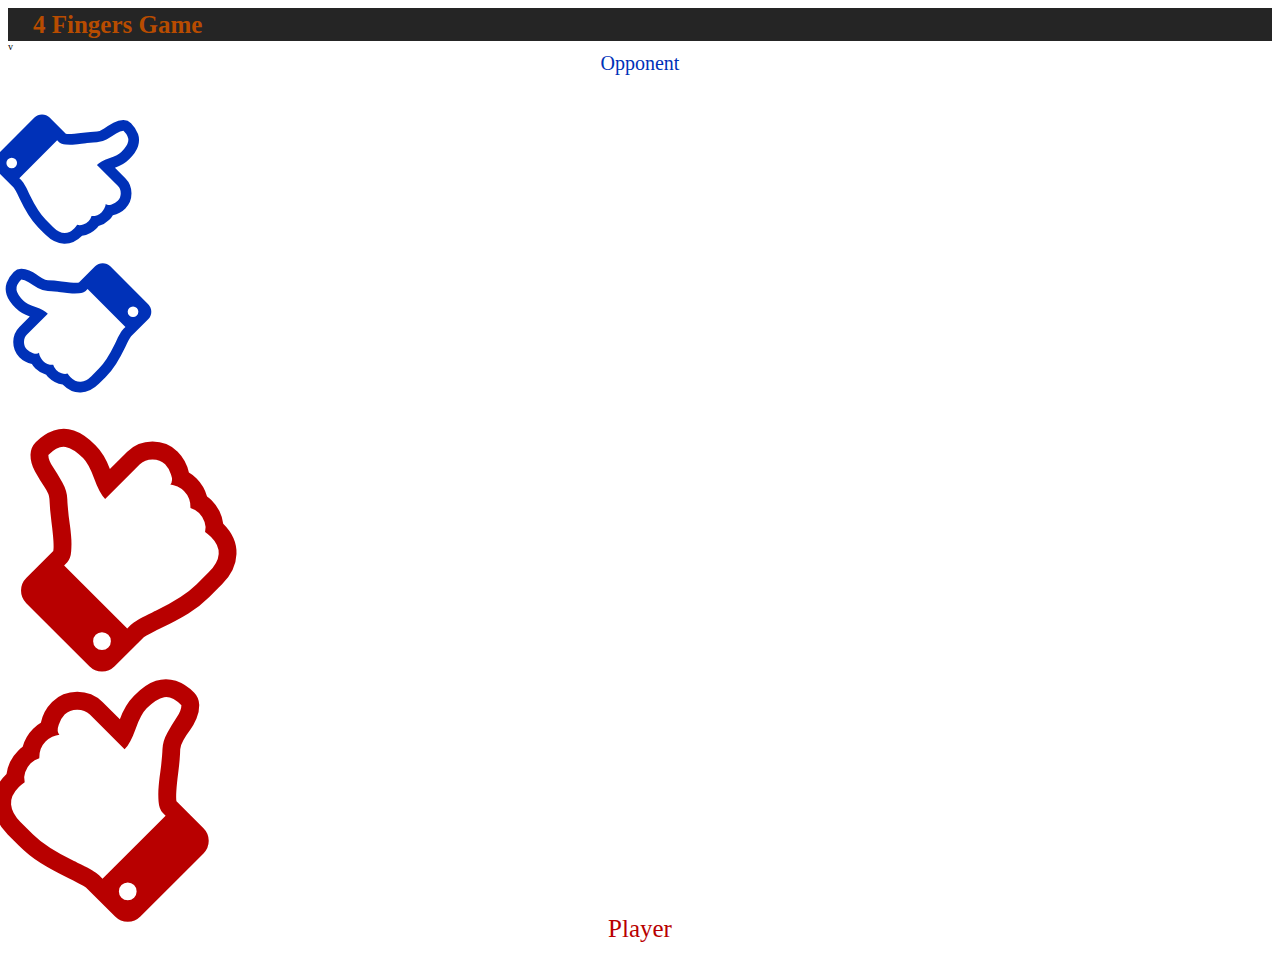
==== HTML/2fingers.html @ fb14b273 "ビジュアルベース完成" ====
<!DOCTYPE html>
<html lang="ja">

    <head>
        <meta charset="utf-8">
        <meta name="viewport" content="width=device-width, initial-scale=1, shrink-to-fit=no">
        <meta name="theme-color" content="#000000">
        <link href="https://cdn.jsdelivr.net/npm/bootstrap@5.0.2/dist/css/bootstrap.min.css" rel="stylesheet"
        integrity="sha384-EVSTQN3/azprG1Anm3QDgpJLIm9Nao0Yz1ztcQTwFspd3yD65VohhpuuCOmLASjC" crossorigin="anonymous">
        <link href='https://fonts.googleapis.com/css?family=Lato:300,400,700' rel='stylesheet' type='text/css'>
        <link rel="stylesheet" href="https://maxcdn.bootstrapcdn.com/font-awesome/4.4.0/css/font-awesome.min.css">
    </head>

    <body>
        <div class="container-fluid">
            <div class="row">
                <div class="gameTitle_2fingers">　4 Fingers Game</div>
            </div>
            <div class="row mt-2">v
                <div class="col-12">
                    <div class="opponentName">Opponent</div>
                </div>
            </div>
            <div class="row mt-0 opponentArea">
                <div class="col-2 offset-4">
                    <i class="fa fa-thumbs-o-up fa-5x d-flex align-items-center justify-content-center opponentFingerSize opponentFinger_right"></i>
                </div>
                <div class="col-2">
                    <i class="fa fa-thumbs-o-down fa-5x fa-rotate-180 d-flex align-items-center justify-content-center opponentFingerSize opponentFinger_left"></i>
                </div>
                <div class="col-4"></div>
            </div>
            <div class="row mt-2">
                <div class="col-12"></div>
            </div>
            <div class="row mt-3 playerArea">
                <div class="col-3 offset-3">
                    <i class="fa fa-thumbs-o-up fa-5x d-flex align-items-center justify-content-center playerFingerSize playerFinger_left"></i>
                </div>
                <div class="col-3">
                    <i class="fa fa-thumbs-o-down fa-5x fa-rotate-180 d-flex align-items-center justify-content-center playerFingerSize playerFinger_right"></i>
                </div>
                <div class="col-3"></div>
            </div>
            <div class="row mt-1">
                <div class="col-12">
                    <div class="playerName">Player</div>
                </div>
            </div>
        </div>


        <link rel="stylesheet" href="../CSS/style.css" />
        <!-- <link rel="stylesheet" href="../CSS/backGround.css" /> -->
        <script src="../JS/script.js"></script>
    </body>

</html>
---- CSS/style.css ----
*,
*:before,
*:after {
    -webkit-box-sizing: inherit;
    box-sizing: inherit;
}

html {
    -webkit-box-sizing: border-box;
    box-sizing: border-box;
    font-size: 62.5%;
}

.btn,
a.btn,
button.btn {
    font-size: 1.6rem;
    font-weight: 700;
    line-height: 1.5;
    position: relative;
    display: inline-block;
    padding: 1rem 4rem;
    cursor: pointer;
    -webkit-user-select: none;
    -moz-user-select: none;
    -ms-user-select: none;
    user-select: none;
    -webkit-transition: all 0.3s;
    transition: all 0.3s;
    text-align: center;
    vertical-align: middle;
    text-decoration: none;
    letter-spacing: 0.1em;
    color: #212529;
    border-radius: 0.5rem;
}

.gameTitle {
    font-size : 150px;
    font-weight : bold;
    font-family : "Arial Black";
    text-align : center;
    padding-top: 40px;
    z-index: 2;
}

.gameTitle_2fingers {
    color: #b84c00;
    background-color: rgb(37, 37, 37);
    font-size : 25px;
    font-weight : bold;
    font-family : "Arial Black";
    text-align : start;
}

.startInfo {
    font-size : 20px;
    font-family : "Arial Black";
    text-align : center;
    padding-top: 100px;
    z-index: 2;
}

.selectBtn {
    padding-top: 5px;
    z-index: 2;
}

a.btn--orange {
    font-size : 45px;
    font-family : "Arial Black";
    color: #fff;
    background-color: #eb6100;
    border-bottom: 5px solid #b84c00;
    z-index: 2;
}
a.btn--orange:hover {
    margin-top: 3px;
    color: #fff;
    background: #f56500;
    border-bottom: 2px solid #b84c00;
}
a.btn--shadow {
    -webkit-box-shadow: 0 3px 5px rgba(0, 0, 0, .3);
    box-shadow: 0 3px 5px rgba(0, 0, 0, .3);
}

.opponentArea {
    padding-top: 20px;
}

.opponentName {
    color: rgb(0, 49, 184);
    font-size : 20px;
    font-family : "Arial Black";
    text-align : center;
}

.playerArea {
    padding-top: 20px;
}

.playerName {
    color: rgb(184, 0, 0);
    font-size : 25px;
    font-family : "Arial Black";
    text-align : center;
}

.fingerSize {
    font-size: 50px;
}

.opponentFingerSize {
    font-size: 150px;
    color: rgb(0, 49, 184);
}

.playerFingerSize {
    font-size: 250px;
    color: rgb(184, 0, 0);
}

.opponentFinger_right {
    transform:rotate(45deg);
}

.opponentFinger_left {
    transform:rotate(135deg);
}

.playerFinger_right {
    transform:rotate(-135deg);
}

.playerFinger_left {
    transform:rotate(-45deg);
}

.player4Finger_right {
    transform:rotate(45deg);
}

.opponent4Finger_left {
    transform:rotate(-45deg);
}
---- CSS/backGround.css ----
body {
    background:#ec6a38;
    -webkit-animation:colour 20s linear infinite;
    -moz-animation:colour 20s linear infinite;
}
@-webkit-keyframes colour{
    0%{
        background:#ec6a38
    }
    10%{
        background:#ecbc38
    }
    20%{
        background:#38ec38
    }
    30%{
        background:#3862ec
    }
    40%{
        background:#9b38ec
    }
    50%{
        background:#ec385f
    }
    60%{
        background:#9b38ec
    }
    70%{
        background:#3862ec
    }
    80%{
        background:#38ec38
    }
    90%{
        background:#ecbc38
    }
    100%{
        background:#ec6a38
    }
}
@-moz-keyframes colour{
    0%{
        background:#ec6a38
    }
    10%{
        background:#ecbc38
    }
    20%{
        background:#38ec38
    }
    30%{
        background:#3862ec
    }
    40%{
        background:#9b38ec
    }
    50%{
        background:#ec385f
    }
    60%{
        background:#9b38ec
    }
    70%{
        background:#3862ec
    }
    80%{
        background:#38ec38
    }
    90%{
        background:#ecbc38
    }
    100%{
        background:#ec6a38
    }
}

.area{
    /* background: #4e54c8;   */
    background: -webkit-linear-gradient(to left, #8f94fb, #4e54c8);
    width: 100%;
    height:100vh;
    z-index: 1;
}
.circles{
    position: absolute;
    top: 0;
    left: 0;
    width: 100%;
    height: 100%;
    overflow: hidden;
    z-index: 1;
}
.circles li{
    position: absolute;
    display: block;
    list-style: none;
    width: 20px;
    height: 20px;
    background: rgba(255, 255, 255, 0.2);
    animation: animate 25s linear infinite;
    bottom: -150px;
}
.circles li i{
    position: absolute;
    display: block;
    list-style: none;
    width: 20px;
    height: 20px;
    background: rgba(255, 255, 255, 0.2);
    animation: animate 25s linear infinite;
    bottom: -150px;
}
.circles li:nth-child(1){
    left: 25%;
    width: 80px;
    height: 80px;
    animation-delay: 0s;
}
.circles li:nth-child(2){
    left: 10%;
    width: 20px;
    height: 20px;
    animation-delay: 2s;
    animation-duration: 12s;
}
.circles li:nth-child(3){
    left: 70%;
    width: 20px;
    height: 20px;
    animation-delay: 4s;
}
.circles li:nth-child(4){
    left: 40%;
    width: 60px;
    height: 60px;
    animation-delay: 0s;
    animation-duration: 18s;
}
.circles li:nth-child(5){
    left: 65%;
    width: 20px;
    height: 20px;
    animation-delay: 0s;
}
.circles li:nth-child(6){
    left: 75%;
    width: 110px;
    height: 110px;
    animation-delay: 3s;
}
.circles li:nth-child(7){
    left: 35%;
    width: 150px;
    height: 150px;
    animation-delay: 7s;
}
.circles li:nth-child(8){
    left: 50%;
    width: 25px;
    height: 25px;
    animation-delay: 15s;
    animation-duration: 45s;
}
.circles li:nth-child(9){
    left: 20%;
    width: 15px;
    height: 15px;
    animation-delay: 2s;
    animation-duration: 35s;
}
.circles li:nth-child(10){
    left: 85%;
    width: 150px;
    height: 150px;
    animation-delay: 0s;
    animation-duration: 11s;
}

@keyframes animate {

    0%{
        transform: translateY(0) rotate(0deg);
        opacity: 1;
        border-radius: 0;
    }

    100%{
        transform: translateY(-1000px) rotate(720deg);
        opacity: 0;
        border-radius: 50%;
    }

}
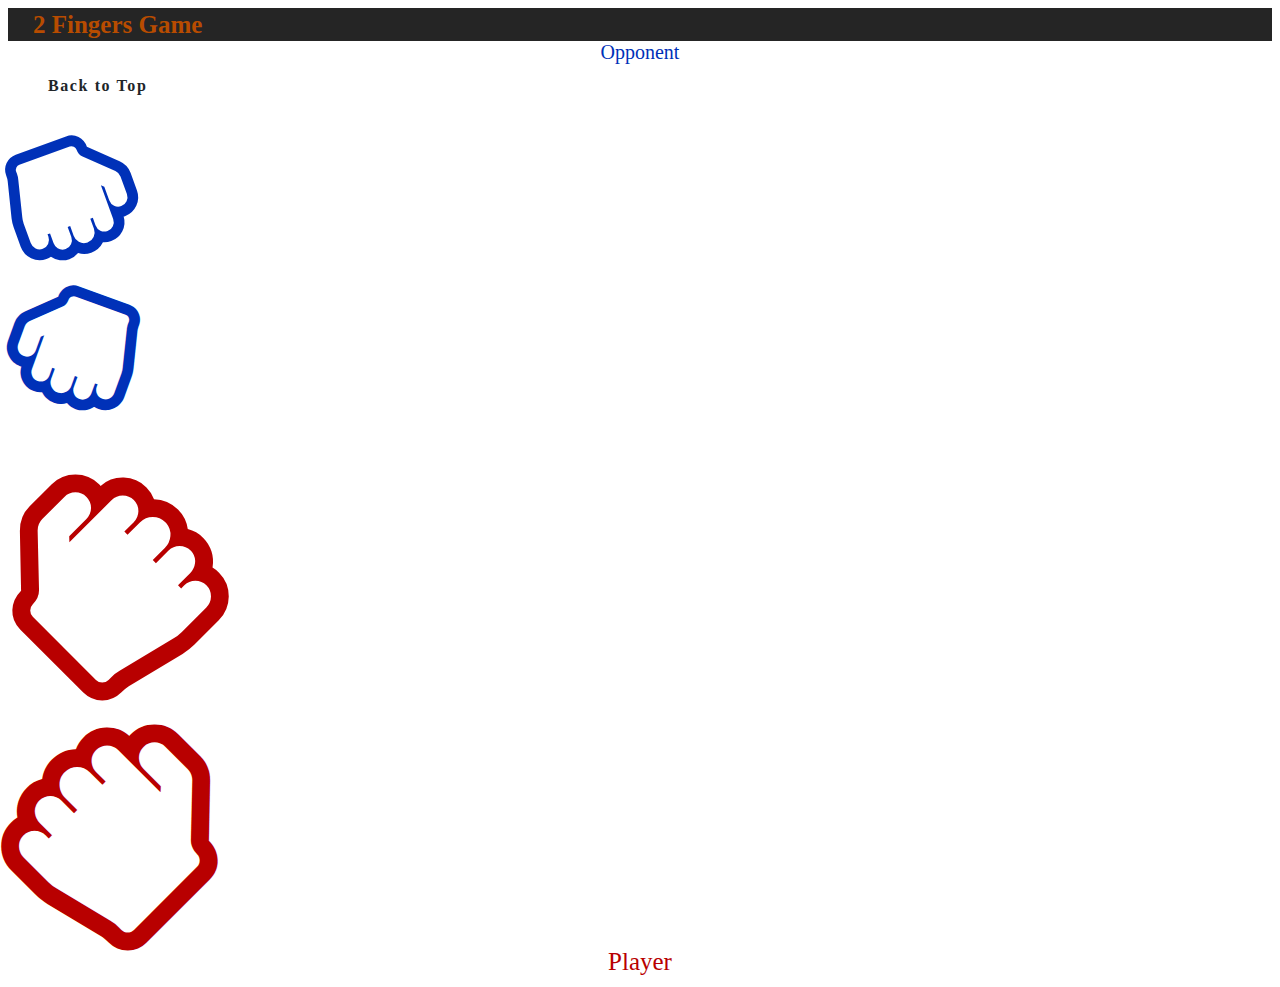
==== commit 14469fdd: "ビジュアルベースリメイク" ====
--- a/HTML/2fingers.html
+++ b/HTML/2fingers.html
@@ -1,58 +1,63 @@
 <!DOCTYPE html>
-<html lang="ja">
+<html lang='ja'>
 
     <head>
-        <meta charset="utf-8">
-        <meta name="viewport" content="width=device-width, initial-scale=1, shrink-to-fit=no">
-        <meta name="theme-color" content="#000000">
-        <link href="https://cdn.jsdelivr.net/npm/bootstrap@5.0.2/dist/css/bootstrap.min.css" rel="stylesheet"
-        integrity="sha384-EVSTQN3/azprG1Anm3QDgpJLIm9Nao0Yz1ztcQTwFspd3yD65VohhpuuCOmLASjC" crossorigin="anonymous">
+        <meta charset='utf-8'>
+        <meta name='viewport' content='width=device-width, initial-scale=1, shrink-to-fit=no'>
+        <meta name='theme-color' content='#000000'>
+        <link href='https://cdn.jsdelivr.net/npm/bootstrap@5.0.2/dist/css/bootstrap.min.css' rel='stylesheet'
+        integrity='sha384-EVSTQN3/azprG1Anm3QDgpJLIm9Nao0Yz1ztcQTwFspd3yD65VohhpuuCOmLASjC' crossorigin='anonymous'>
         <link href='https://fonts.googleapis.com/css?family=Lato:300,400,700' rel='stylesheet' type='text/css'>
-        <link rel="stylesheet" href="https://maxcdn.bootstrapcdn.com/font-awesome/4.4.0/css/font-awesome.min.css">
+        <link rel='stylesheet' href='https://maxcdn.bootstrapcdn.com/font-awesome/4.4.0/css/font-awesome.min.css'>
+        <title>2Fingers</title>
     </head>
 
     <body>
-        <div class="container-fluid">
-            <div class="row">
-                <div class="gameTitle_2fingers">　4 Fingers Game</div>
+        <div class='container-fluid'>
+            <div class='row'>
+                <div class='gameTitleFingers_Common'>　2 Fingers Game</div>
             </div>
-            <div class="row mt-2">v
-                <div class="col-12">
-                    <div class="opponentName">Opponent</div>
+            <div class='row mt-2'>
+                <div class='col-2 offset-3'>
+                    <div class='opponentName_Common'>Opponent</div>
+                </div>
+                <div class='col-2 offset-5'>
+                    <a type="button" href="../index.html" class="btn btn-success">Back to Top</a>
                 </div>
             </div>
-            <div class="row mt-0 opponentArea">
-                <div class="col-2 offset-4">
-                    <i class="fa fa-thumbs-o-up fa-5x d-flex align-items-center justify-content-center opponentFingerSize opponentFinger_right"></i>
+            <div class='row mt-0 opponentArea_Common'>
+                <div class='col-2 offset-2'>
+                    <i class='fa fa-hand-grab-o d-flex align-items-center justify-content-center opponentFingerSize_Common opponentFist_right'></i>
                 </div>
-                <div class="col-2">
-                    <i class="fa fa-thumbs-o-down fa-5x fa-rotate-180 d-flex align-items-center justify-content-center opponentFingerSize opponentFinger_left"></i>
+                <div class='col-2'>
+                    <i class='fa fa-hand-grab-o fa-flip-horizontal d-flex align-items-center justify-content-center opponentFingerSize_Common opponentFist_left'></i>
                 </div>
-                <div class="col-4"></div>
+                <div class='col-6'></div>
             </div>
-            <div class="row mt-2">
-                <div class="col-12"></div>
+            <div class='row mt-2'>
+                <div class='col-12'></div>
             </div>
-            <div class="row mt-3 playerArea">
-                <div class="col-3 offset-3">
-                    <i class="fa fa-thumbs-o-up fa-5x d-flex align-items-center justify-content-center playerFingerSize playerFinger_left"></i>
+            <div class='row mt-3 playerArea_Common'>
+                <div class='col-3 offset-1'>
+                    <i class='fa fa-hand-grab-o fa-flip-horizontal d-flex align-items-center justify-content-center playerFingerSize_Common playerFist_left'></i>
                 </div>
-                <div class="col-3">
-                    <i class="fa fa-thumbs-o-down fa-5x fa-rotate-180 d-flex align-items-center justify-content-center playerFingerSize playerFinger_right"></i>
+                <div class='col-3'>
+                    <i class='fa fa-hand-grab-o d-flex align-items-center justify-content-center playerFingerSize_Common playerFist_right'></i>
                 </div>
-                <div class="col-3"></div>
+                <div class='col-5'></div>
             </div>
-            <div class="row mt-1">
-                <div class="col-12">
-                    <div class="playerName">Player</div>
+            <div class='row mt-1'>
+                <div class='col-2 offset-3'>
+                    <div class='playerName_Common'>Player</div>
                 </div>
+                <div class='col-7'></div>
             </div>
         </div>
 
 
-        <link rel="stylesheet" href="../CSS/style.css" />
-        <!-- <link rel="stylesheet" href="../CSS/backGround.css" /> -->
-        <script src="../JS/script.js"></script>
+        <link rel='stylesheet' href='../CSS/style.css' />
+        <link rel='stylesheet' href='../CSS/gamePage.css' />
+        <script src='../JS/script.js'></script>
     </body>
 
 </html>--- a/CSS/style.css
+++ b/CSS/style.css
@@ -35,6 +35,10 @@
     border-radius: 0.5rem;
 }
 
+/* ########################################################################################################################################### */
+/* トップページ */
+/* ########################################################################################################################################### */
+
 .gameTitle {
     font-size : 150px;
     font-weight : bold;
@@ -44,13 +48,9 @@
     z-index: 2;
 }
 
-.gameTitle_2fingers {
-    color: #b84c00;
-    background-color: rgb(37, 37, 37);
-    font-size : 25px;
-    font-weight : bold;
-    font-family : "Arial Black";
-    text-align : start;
+.selectBtn {
+    padding-top: 5px;
+    z-index: 2;
 }
 
 .startInfo {
@@ -58,11 +58,6 @@
     font-family : "Arial Black";
     text-align : center;
     padding-top: 100px;
-    z-index: 2;
-}
-
-.selectBtn {
-    padding-top: 5px;
     z-index: 2;
 }
 
@@ -85,63 +80,102 @@
     box-shadow: 0 3px 5px rgba(0, 0, 0, .3);
 }
 
-.opponentArea {
+.fingerSizeInTop {
+    font-size: 50px;
+}
+
+/* ########################################################################################################################################### */
+/* ゲームページ */
+/* ########################################################################################################################################### */
+
+/* ====================================================== */
+/* 共通 */
+/* ====================================================== */
+
+.opponentArea_Common {
     padding-top: 20px;
 }
 
-.opponentName {
+.opponentName_Common {
     color: rgb(0, 49, 184);
     font-size : 20px;
     font-family : "Arial Black";
     text-align : center;
 }
 
-.playerArea {
+.playerArea_Common {
     padding-top: 20px;
 }
 
-.playerName {
+.playerName_Common {
     color: rgb(184, 0, 0);
     font-size : 25px;
     font-family : "Arial Black";
     text-align : center;
 }
 
-.fingerSize {
-    font-size: 50px;
-}
-
-.opponentFingerSize {
+.opponentFingerSize_Common {
     font-size: 150px;
     color: rgb(0, 49, 184);
 }
-
-.playerFingerSize {
+.playerFingerSize_Common {
     font-size: 250px;
     color: rgb(184, 0, 0);
 }
 
-.opponentFinger_right {
-    transform:rotate(45deg);
+.gameTitleFingers_Common {
+    color: #b84c00;
+    background-color: rgb(37, 37, 37);
+    font-size : 25px;
+    font-weight : bold;
+    font-family : "Arial Black";
+    text-align : start;
 }
 
-.opponentFinger_left {
-    transform:rotate(135deg);
+/* Fist設定 */
+.opponentFist_right {
+    transform: rotate(160deg);
+}
+.opponentFist_left {
+    transform: rotate(200deg) scale(-1, 1);
+}
+.playerFist_right {
+    transform: rotate(315deg) scale(-1, 1);
+}
+.playerFist_left {
+    transform: rotate(45deg);
 }
 
+/* ====================================================== */
+/* 2Finger設定 */
+/* ====================================================== */
+
+.opponentFinger_right {
+    transform:rotate(70deg);
+}
+.opponentFinger_left {
+    transform:rotate(110deg);
+}
 .playerFinger_right {
     transform:rotate(-135deg);
 }
-
 .playerFinger_left {
     transform:rotate(-45deg);
 }
 
+/* ====================================================== */
+/* 4Finger設定 */
+/* ====================================================== */
+
+.opponent4Finger_right {
+    transform:rotate(70deg);
+}
+.opponent4Finger_left {
+    transform:rotate(-70deg);
+}
 .player4Finger_right {
     transform:rotate(45deg);
 }
-
-.opponent4Finger_left {
+.player4Finger_left {
     transform:rotate(-45deg);
 }
-
--- a/CSS/gamePage.css
+++ b/CSS/gamePage.css
@@ -0,0 +1,3 @@
+body {
+    background:#ffffff;
+}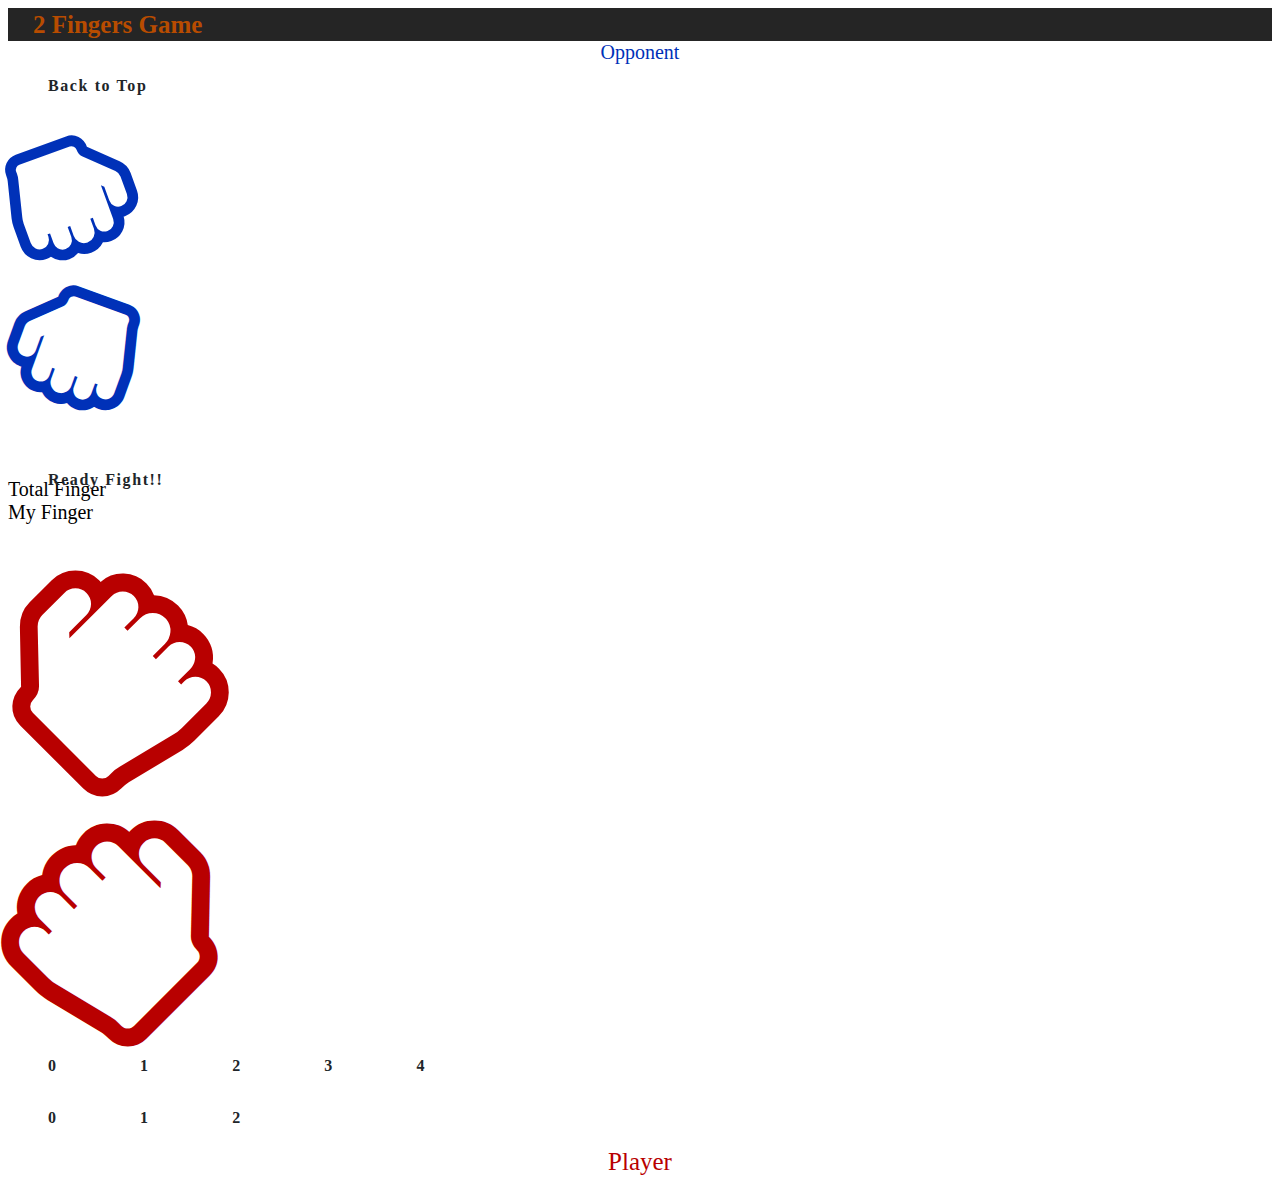
==== commit 1270dc8e: "JS　初期化機能追加" ====
--- a/HTML/2fingers.html
+++ b/HTML/2fingers.html
@@ -17,12 +17,12 @@
             <div class='row'>
                 <div class='gameTitleFingers_Common'>　2 Fingers Game</div>
             </div>
-            <div class='row mt-2'>
+            <div class='row mt-1'>
                 <div class='col-2 offset-3'>
                     <div class='opponentName_Common'>Opponent</div>
                 </div>
                 <div class='col-2 offset-5'>
-                    <a type="button" href="../index.html" class="btn btn-success">Back to Top</a>
+                    <a type="button" href="../index.html" class="btn btn-info">Back to Top</a>
                 </div>
             </div>
             <div class='row mt-0 opponentArea_Common'>
@@ -32,21 +32,39 @@
                 <div class='col-2'>
                     <i class='fa fa-hand-grab-o fa-flip-horizontal d-flex align-items-center justify-content-center opponentFingerSize_Common opponentFist_left'></i>
                 </div>
-                <div class='col-6'></div>
+                <div class='col-4 offset-2'>
+                    <a type="button" class="btn btn-success readyFight d-flex align-items-center justify-content-center">Ready Fight!!</a>
+                </div>
             </div>
-            <div class='row mt-2'>
-                <div class='col-12'></div>
+            <div class='row mt-0'>
+                <div class='col-2 offset-8 d-flex align-items-center justify-content-center buttonTextInfo'>
+                    Total Finger
+                </div>
+                <div class='col-2 d-flex align-items-center justify-content-center buttonTextInfo'>
+                    My Finger
+                </div>
             </div>
-            <div class='row mt-3 playerArea_Common'>
+            <div class='row mt-0 playerArea_Common'>
                 <div class='col-3 offset-1'>
                     <i class='fa fa-hand-grab-o fa-flip-horizontal d-flex align-items-center justify-content-center playerFingerSize_Common playerFist_left'></i>
                 </div>
                 <div class='col-3'>
                     <i class='fa fa-hand-grab-o d-flex align-items-center justify-content-center playerFingerSize_Common playerFist_right'></i>
                 </div>
-                <div class='col-5'></div>
+                <div class='col-2 offset-1'>
+                    <a type="button" class="btn btn-warning fingerSelectBtn totalFingerEvent d-flex align-items-center justify-content-center">0</a>
+                    <a type="button" class="btn btn-warning fingerSelectBtn totalFingerEvent d-flex align-items-center justify-content-center">1</a>
+                    <a type="button" class="btn btn-warning fingerSelectBtn totalFingerEvent d-flex align-items-center justify-content-center">2</a>
+                    <a type="button" class="btn btn-warning fingerSelectBtn totalFingerEvent d-flex align-items-center justify-content-center">3</a>
+                    <a type="button" class="btn btn-warning fingerSelectBtn totalFingerEvent d-flex align-items-center justify-content-center">4</a>
+                </div>
+                <div class='col-2'>
+                    <a type="button" class="btn btn-danger fingerSelectBtn myFingerEvent d-flex align-items-center justify-content-center">0</a>
+                    <a type="button" class="btn btn-danger fingerSelectBtn myFingerEvent d-flex align-items-center justify-content-center">1</a>
+                    <a type="button" class="btn btn-danger fingerSelectBtn myFingerEvent d-flex align-items-center justify-content-center">2</a>
+                </div>
             </div>
-            <div class='row mt-1'>
+            <div class='row mt-0'>
                 <div class='col-2 offset-3'>
                     <div class='playerName_Common'>Player</div>
                 </div>
--- a/CSS/style.css
+++ b/CSS/style.css
@@ -146,6 +146,27 @@
     transform: rotate(45deg);
 }
 
+.buttonTextInfo {
+    bottom: 10px;
+    font-size: 20px;
+    font-family: "Arial Black";
+    color: #000000;
+}
+
+.fingerSelectBtn {
+    margin-bottom: 8px;
+    font-family: "Arial Black";
+    color: #000000;
+}
+
+.readyFight {
+    top: 30px;
+    height: 50px;
+    font-size: 50px;
+    font-family: "Arial Black";
+    color: #000000;
+}
+
 /* ====================================================== */
 /* 2Finger設定 */
 /* ====================================================== */
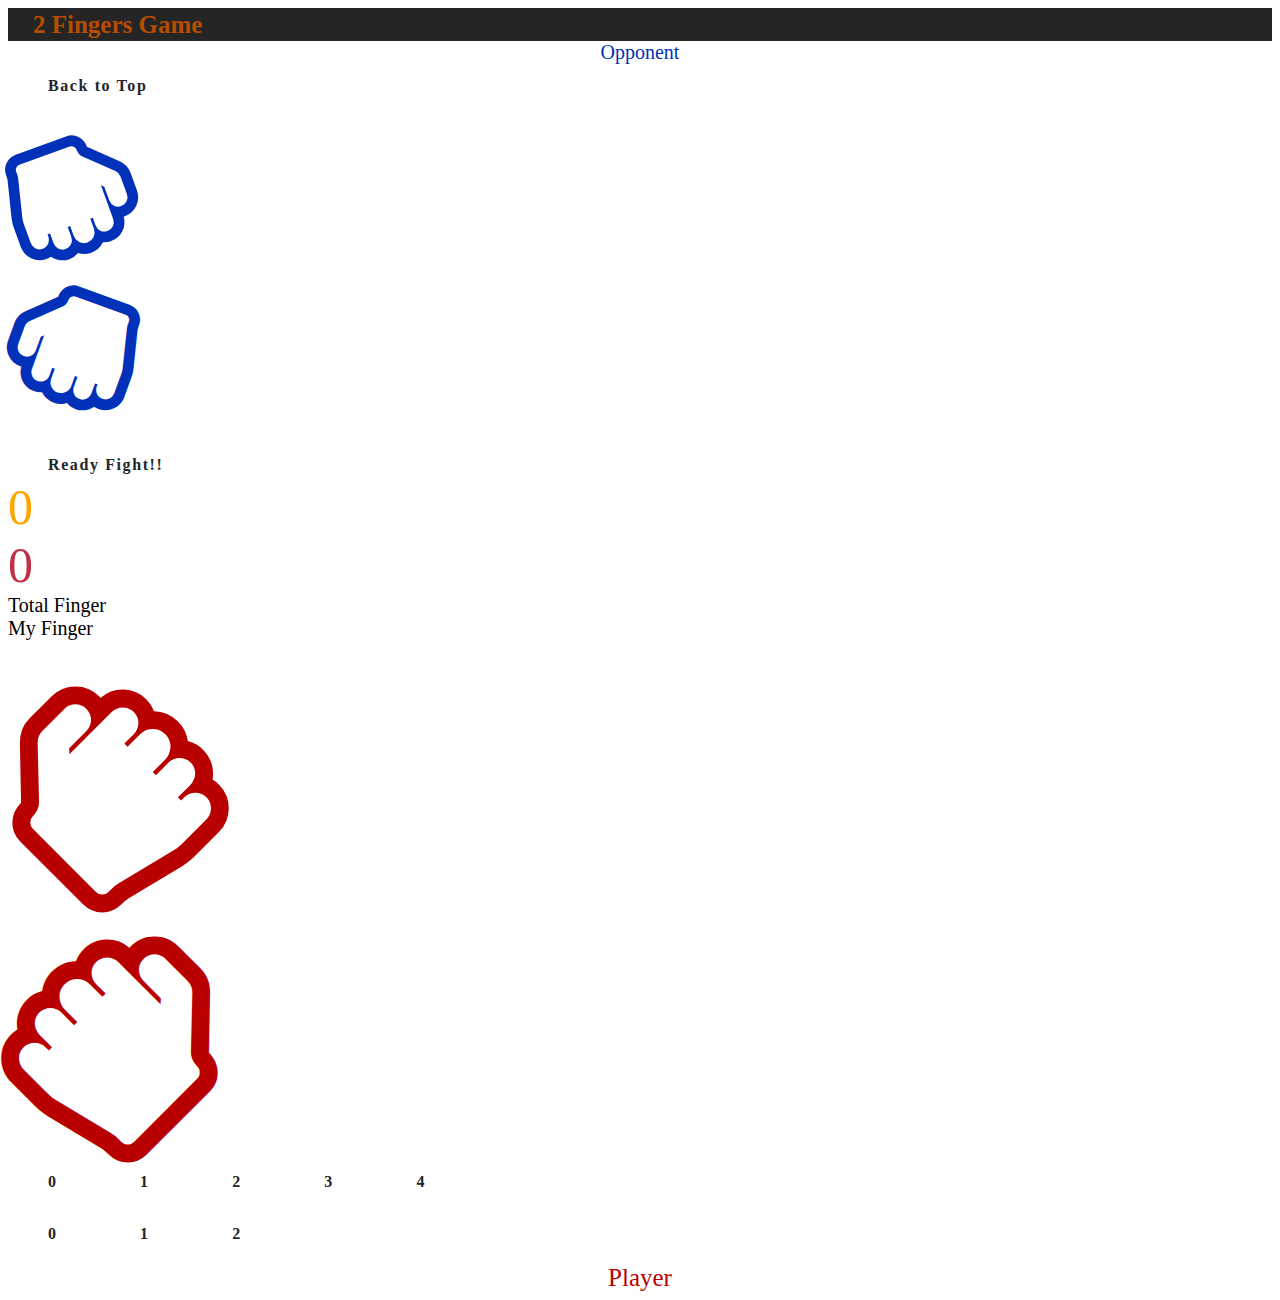
==== commit 57196ab7: "選択番号出力機能　付与" ====
--- a/HTML/2fingers.html
+++ b/HTML/2fingers.html
@@ -27,13 +27,21 @@
             </div>
             <div class='row mt-0 opponentArea_Common'>
                 <div class='col-2 offset-2'>
-                    <i class='fa fa-hand-grab-o d-flex align-items-center justify-content-center opponentFingerSize_Common opponentFist_right'></i>
+                    <i id="opponentsRight" class='fa fa-hand-grab-o d-flex align-items-center justify-content-center opponentFingerSize_Common opponentFist_right'></i>
                 </div>
                 <div class='col-2'>
-                    <i class='fa fa-hand-grab-o fa-flip-horizontal d-flex align-items-center justify-content-center opponentFingerSize_Common opponentFist_left'></i>
+                    <i id="opponentsLeft" class='fa fa-hand-grab-o fa-flip-horizontal d-flex align-items-center justify-content-center opponentFingerSize_Common opponentFist_left'></i>
                 </div>
                 <div class='col-4 offset-2'>
                     <a type="button" class="btn btn-success readyFight d-flex align-items-center justify-content-center">Ready Fight!!</a>
+                    <div class="row mt-5">
+                        <div class="col-6">
+                            <div id="totalDisplay" class="fingerDisplay d-flex align-items-center justify-content-center">0</div>
+                        </div>
+                        <div class="col-6">
+                            <div id="myDisplay" class="fingerDisplay d-flex align-items-center justify-content-center">0</div>
+                        </div>
+                    </div>
                 </div>
             </div>
             <div class='row mt-0'>
@@ -46,22 +54,22 @@
             </div>
             <div class='row mt-0 playerArea_Common'>
                 <div class='col-3 offset-1'>
-                    <i class='fa fa-hand-grab-o fa-flip-horizontal d-flex align-items-center justify-content-center playerFingerSize_Common playerFist_left'></i>
+                    <i id="playersLeft" class='fa fa-hand-grab-o fa-flip-horizontal d-flex align-items-center justify-content-center playerFingerSize_Common playerFist_left'></i>
                 </div>
                 <div class='col-3'>
-                    <i class='fa fa-hand-grab-o d-flex align-items-center justify-content-center playerFingerSize_Common playerFist_right'></i>
+                    <i id="playersRight" class='fa fa-hand-grab-o d-flex align-items-center justify-content-center playerFingerSize_Common playerFist_right'></i>
                 </div>
                 <div class='col-2 offset-1'>
-                    <a type="button" class="btn btn-warning fingerSelectBtn totalFingerEvent d-flex align-items-center justify-content-center">0</a>
-                    <a type="button" class="btn btn-warning fingerSelectBtn totalFingerEvent d-flex align-items-center justify-content-center">1</a>
-                    <a type="button" class="btn btn-warning fingerSelectBtn totalFingerEvent d-flex align-items-center justify-content-center">2</a>
-                    <a type="button" class="btn btn-warning fingerSelectBtn totalFingerEvent d-flex align-items-center justify-content-center">3</a>
-                    <a type="button" class="btn btn-warning fingerSelectBtn totalFingerEvent d-flex align-items-center justify-content-center">4</a>
+                    <a href="#" type="button" class="btn btn-warning fingerSelectBtn totalFingerEvent d-flex align-items-center justify-content-center" data-toggle="button" aria-pressed="false" autocomplete="off">0</a>
+                    <a href="#" type="button" class="btn btn-warning fingerSelectBtn totalFingerEvent d-flex align-items-center justify-content-center" data-toggle="button" aria-pressed="false" autocomplete="off">1</a>
+                    <a href="#" type="button" class="btn btn-warning fingerSelectBtn totalFingerEvent d-flex align-items-center justify-content-center" data-toggle="button" aria-pressed="false" autocomplete="off">2</a>
+                    <a href="#" type="button" class="btn btn-warning fingerSelectBtn totalFingerEvent d-flex align-items-center justify-content-center" data-toggle="button" aria-pressed="false" autocomplete="off">3</a>
+                    <a href="#" type="button" class="btn btn-warning fingerSelectBtn totalFingerEvent d-flex align-items-center justify-content-center" data-toggle="button" aria-pressed="false" autocomplete="off">4</a>
                 </div>
                 <div class='col-2'>
-                    <a type="button" class="btn btn-danger fingerSelectBtn myFingerEvent d-flex align-items-center justify-content-center">0</a>
-                    <a type="button" class="btn btn-danger fingerSelectBtn myFingerEvent d-flex align-items-center justify-content-center">1</a>
-                    <a type="button" class="btn btn-danger fingerSelectBtn myFingerEvent d-flex align-items-center justify-content-center">2</a>
+                    <a href="#" type="button" class="btn btn-danger fingerSelectBtn myFingerEvent d-flex align-items-center justify-content-center" data-toggle="button" aria-pressed="false" autocomplete="off">0</a>
+                    <a href="#" type="button" class="btn btn-danger fingerSelectBtn myFingerEvent d-flex align-items-center justify-content-center" data-toggle="button" aria-pressed="false" autocomplete="off">1</a>
+                    <a href="#" type="button" class="btn btn-danger fingerSelectBtn myFingerEvent d-flex align-items-center justify-content-center" data-toggle="button" aria-pressed="false" autocomplete="off">2</a>
                 </div>
             </div>
             <div class='row mt-0'>
--- a/CSS/style.css
+++ b/CSS/style.css
@@ -160,11 +160,25 @@
 }
 
 .readyFight {
+    top: 15px;
+    height: 50px;
+    font-size: 50px;
+    font-family: "Arial Black";
+    color: #000000;
+}
+
+#totalDisplay {
     top: 30px;
-    height: 50px;
-    font-size: 50px;
-    font-family: "Arial Black";
-    color: #000000;
+    font-size: 50px;
+    font-family: "Arial Black";
+    color: orange;
+}
+
+#myDisplay {
+    top: 30px;
+    font-size: 50px;
+    font-family: "Arial Black";
+    color: rgb(192, 49, 73);
 }
 
 /* ====================================================== */
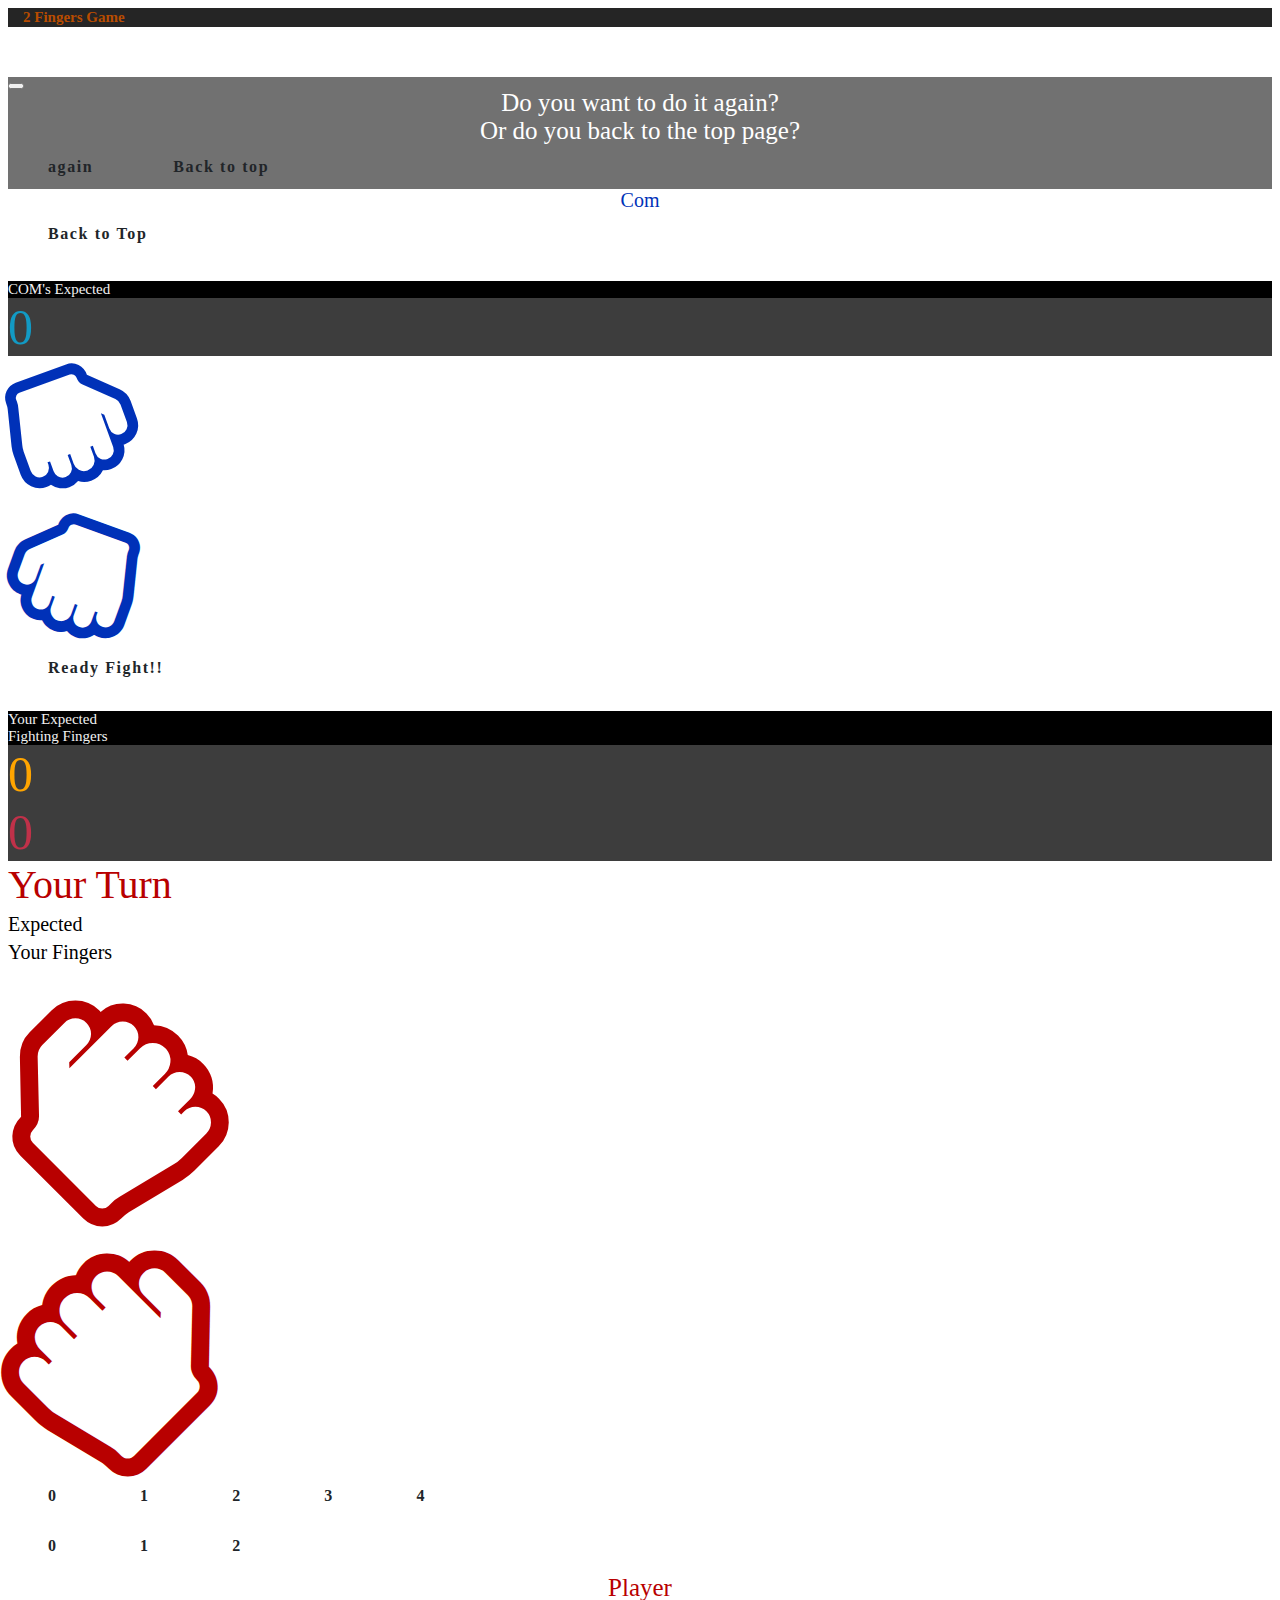
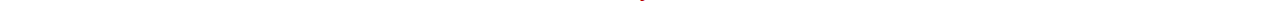
==== commit fcb49cd0: "対戦機能完成" ====
--- a/HTML/2fingers.html
+++ b/HTML/2fingers.html
@@ -5,51 +5,99 @@
         <meta charset='utf-8'>
         <meta name='viewport' content='width=device-width, initial-scale=1, shrink-to-fit=no'>
         <meta name='theme-color' content='#000000'>
-        <link href='https://cdn.jsdelivr.net/npm/bootstrap@5.0.2/dist/css/bootstrap.min.css' rel='stylesheet'
-        integrity='sha384-EVSTQN3/azprG1Anm3QDgpJLIm9Nao0Yz1ztcQTwFspd3yD65VohhpuuCOmLASjC' crossorigin='anonymous'>
+        <link href="https://cdn.jsdelivr.net/npm/bootstrap@5.0.2/dist/css/bootstrap.min.css" rel="stylesheet"
+        integrity="sha384-EVSTQN3/azprG1Anm3QDgpJLIm9Nao0Yz1ztcQTwFspd3yD65VohhpuuCOmLASjC" crossorigin="anonymous">
         <link href='https://fonts.googleapis.com/css?family=Lato:300,400,700' rel='stylesheet' type='text/css'>
         <link rel='stylesheet' href='https://maxcdn.bootstrapcdn.com/font-awesome/4.4.0/css/font-awesome.min.css'>
-        <title>2Fingers</title>
+        <title>2 Fingers</title>
     </head>
-
     <body>
         <div class='container-fluid'>
             <div class='row'>
                 <div class='gameTitleFingers_Common'>　2 Fingers Game</div>
             </div>
             <div class='row mt-1'>
-                <div class='col-2 offset-3'>
-                    <div class='opponentName_Common'>Opponent</div>
+                <div class='col-3'>
+                    <!-- Modal -->
+                    <button class="btn btn-primary" data-bs-toggle="modal" href="#resultModalToggle" role="button" id="modalButton"></button>
+                    <div class="modal fade" id="resultModalToggle" aria-hidden="true" aria-labelledby="resultModalToggleLabel" tabindex="-1">
+                        <div class="modal-dialog modal-dialog-centered modal-lg">
+                            <div class="modal-content">
+                                <div class="modal-header">
+                                    <h5 class="modal-title" id="resultModalToggleLabel"></h5>
+                                    <button type="button" class="btn-close" data-bs-dismiss="modal" aria-label="Close"></button>
+                                </div>
+                                <div class="modal-body">
+                                    Do you want to do it again?<br>
+                                    Or do you back to the top page?
+                                </div>
+                                <div class="modal-footer">
+                                    <a type="button" href="2fingers.html" class="btn btn-danger modalBtn">again</s>
+                                    <a type="button" href="../index.html" class="btn btn-success modalBtn">Back to top</a>
+                                </div>
+                            </div>
+                        </div>
+                    </div>
+                </div>
+                <div class='col-2'>
+                    <div class='comName_Common'>Com</div>
                 </div>
                 <div class='col-2 offset-5'>
                     <a type="button" href="../index.html" class="btn btn-info">Back to Top</a>
                 </div>
             </div>
-            <div class='row mt-0 opponentArea_Common'>
-                <div class='col-2 offset-2'>
-                    <i id="opponentsRight" class='fa fa-hand-grab-o d-flex align-items-center justify-content-center opponentFingerSize_Common opponentFist_right'></i>
+            <div class='row mt-0 comArea_Common'>
+                <div class='col-2'>
+                    <div class="row mt-0">
+                        <div class="col-12">
+                            <div class="expectedNumber d-flex align-items-center justify-content-center">COM's Expected</div>
+                        </div>
+                    </div>
+                    <div class="expectedDisplay">
+                        <div class="row mt-0">
+                            <div class="col-12">
+                                <div id="expectedDisplayOfCom" class="totalDisplayOfCom fingerDisplay d-flex align-items-center justify-content-center">0</div>
+                            </div>
+                        </div>
+                    </div>
                 </div>
                 <div class='col-2'>
-                    <i id="opponentsLeft" class='fa fa-hand-grab-o fa-flip-horizontal d-flex align-items-center justify-content-center opponentFingerSize_Common opponentFist_left'></i>
+                    <i id="comRight" class='fa fa-hand-grab-o d-flex align-items-center justify-content-center comFingerSize_Common comFist_right'></i>
+                </div>
+                <div class='col-2'>
+                    <i id="comLeft" class='fa fa-hand-grab-o fa-flip-horizontal d-flex align-items-center justify-content-center comFingerSize_Common comFist_left'></i>
                 </div>
                 <div class='col-4 offset-2'>
                     <a type="button" class="btn btn-success readyFight d-flex align-items-center justify-content-center">Ready Fight!!</a>
-                    <div class="row mt-5">
-                        <div class="col-6">
-                            <div id="totalDisplay" class="fingerDisplay d-flex align-items-center justify-content-center">0</div>
+                    <div class="expectedNumber">
+                        <div class="row mt-0">
+                            <div class="col-6">
+                                <div class="d-flex align-items-center justify-content-center">Your Expected</div>
+                            </div>
+                            <div class="col-6">
+                                <div class="d-flex align-items-center justify-content-center">Fighting Fingers</div>
+                            </div>
                         </div>
-                        <div class="col-6">
-                            <div id="myDisplay" class="fingerDisplay d-flex align-items-center justify-content-center">0</div>
+                    </div>
+                    <div class="expectedDisplay">
+                        <div class="row mt-0">
+                            <div class="col-6">
+                                <div id="totalDisplay" class="fingerDisplay d-flex align-items-center justify-content-center">0</div>
+                            </div>
+                            <div class="col-6">
+                                <div id="myDisplay" class="fingerDisplay d-flex align-items-center justify-content-center">0</div>
+                            </div>
                         </div>
                     </div>
                 </div>
             </div>
             <div class='row mt-0'>
-                <div class='col-2 offset-8 d-flex align-items-center justify-content-center buttonTextInfo'>
-                    Total Finger
+                <div class="col-4 offset-2 d-flex align-items-center justify-content-center turnAndResult turnAndResult_red">Your Turn</div>
+                <div class='col-2 offset-2 d-flex align-items-center justify-content-center buttonTextInfo'>
+                    Expected
                 </div>
                 <div class='col-2 d-flex align-items-center justify-content-center buttonTextInfo'>
-                    My Finger
+                    Your Fingers
                 </div>
             </div>
             <div class='row mt-0 playerArea_Common'>
@@ -60,16 +108,16 @@
                     <i id="playersRight" class='fa fa-hand-grab-o d-flex align-items-center justify-content-center playerFingerSize_Common playerFist_right'></i>
                 </div>
                 <div class='col-2 offset-1'>
-                    <a href="#" type="button" class="btn btn-warning fingerSelectBtn totalFingerEvent d-flex align-items-center justify-content-center" data-toggle="button" aria-pressed="false" autocomplete="off">0</a>
-                    <a href="#" type="button" class="btn btn-warning fingerSelectBtn totalFingerEvent d-flex align-items-center justify-content-center" data-toggle="button" aria-pressed="false" autocomplete="off">1</a>
-                    <a href="#" type="button" class="btn btn-warning fingerSelectBtn totalFingerEvent d-flex align-items-center justify-content-center" data-toggle="button" aria-pressed="false" autocomplete="off">2</a>
-                    <a href="#" type="button" class="btn btn-warning fingerSelectBtn totalFingerEvent d-flex align-items-center justify-content-center" data-toggle="button" aria-pressed="false" autocomplete="off">3</a>
-                    <a href="#" type="button" class="btn btn-warning fingerSelectBtn totalFingerEvent d-flex align-items-center justify-content-center" data-toggle="button" aria-pressed="false" autocomplete="off">4</a>
+                    <a href="#" type="button" class="btn btn-warning fingerSelectBtn totalFingerEvent d-flex align-items-center justify-content-center totalBtn" data-toggle="button" aria-pressed="false" autocomplete="off" aria-disabled="false">0</a>
+                    <a href="#" type="button" class="btn btn-warning fingerSelectBtn totalFingerEvent d-flex align-items-center justify-content-center totalBtn" data-toggle="button" aria-pressed="false" autocomplete="off" aria-disabled="false">1</a>
+                    <a href="#" type="button" class="btn btn-warning fingerSelectBtn totalFingerEvent d-flex align-items-center justify-content-center totalBtn" data-toggle="button" aria-pressed="false" autocomplete="off" aria-disabled="false">2</a>
+                    <a href="#" type="button" class="btn btn-warning fingerSelectBtn totalFingerEvent d-flex align-items-center justify-content-center totalBtn" data-toggle="button" aria-pressed="false" autocomplete="off" aria-disabled="false">3</a>
+                    <a href="#" type="button" class="btn btn-warning fingerSelectBtn totalFingerEvent d-flex align-items-center justify-content-center totalBtn" data-toggle="button" aria-pressed="false" autocomplete="off" aria-disabled="false">4</a>
                 </div>
                 <div class='col-2'>
-                    <a href="#" type="button" class="btn btn-danger fingerSelectBtn myFingerEvent d-flex align-items-center justify-content-center" data-toggle="button" aria-pressed="false" autocomplete="off">0</a>
-                    <a href="#" type="button" class="btn btn-danger fingerSelectBtn myFingerEvent d-flex align-items-center justify-content-center" data-toggle="button" aria-pressed="false" autocomplete="off">1</a>
-                    <a href="#" type="button" class="btn btn-danger fingerSelectBtn myFingerEvent d-flex align-items-center justify-content-center" data-toggle="button" aria-pressed="false" autocomplete="off">2</a>
+                    <a href="#" type="button" class="btn btn-danger fingerSelectBtn myFingerEvent d-flex align-items-center justify-content-center fightingBtn" data-toggle="button" aria-pressed="false" autocomplete="off" aria-disabled="false">0</a>
+                    <a href="#" type="button" class="btn btn-danger fingerSelectBtn myFingerEvent d-flex align-items-center justify-content-center fightingBtn" data-toggle="button" aria-pressed="false" autocomplete="off" aria-disabled="false">1</a>
+                    <a href="#" type="button" class="btn btn-danger fingerSelectBtn myFingerEvent d-flex align-items-center justify-content-center fightingBtn" data-toggle="button" aria-pressed="false" autocomplete="off" aria-disabled="false">2</a>
                 </div>
             </div>
             <div class='row mt-0'>
@@ -80,7 +128,8 @@
             </div>
         </div>
 
-
+        <script src="https://cdn.jsdelivr.net/npm/bootstrap@5.0.2/dist/js/bootstrap.bundle.min.js"
+        integrity="sha384-MrcW6ZMFYlzcLA8Nl+NtUVF0sA7MsXsP1UyJoMp4YLEuNSfAP+JcXn/tWtIaxVXM" crossorigin="anonymous"></script>
         <link rel='stylesheet' href='../CSS/style.css' />
         <link rel='stylesheet' href='../CSS/gamePage.css' />
         <script src='../JS/script.js'></script>
--- a/CSS/style.css
+++ b/CSS/style.css
@@ -92,11 +92,11 @@
 /* 共通 */
 /* ====================================================== */
 
-.opponentArea_Common {
+.comArea_Common {
     padding-top: 20px;
 }
 
-.opponentName_Common {
+.comName_Common {
     color: rgb(0, 49, 184);
     font-size : 20px;
     font-family : "Arial Black";
@@ -104,7 +104,7 @@
 }
 
 .playerArea_Common {
-    padding-top: 20px;
+    padding-top: 10px;
 }
 
 .playerName_Common {
@@ -114,7 +114,7 @@
     text-align : center;
 }
 
-.opponentFingerSize_Common {
+.comFingerSize_Common {
     font-size: 150px;
     color: rgb(0, 49, 184);
 }
@@ -126,17 +126,17 @@
 .gameTitleFingers_Common {
     color: #b84c00;
     background-color: rgb(37, 37, 37);
-    font-size : 25px;
+    font-size : 15px;
     font-weight : bold;
     font-family : "Arial Black";
     text-align : start;
 }
 
 /* Fist設定 */
-.opponentFist_right {
+.comFist_right {
     transform: rotate(160deg);
 }
-.opponentFist_left {
+.comFist_left {
     transform: rotate(200deg) scale(-1, 1);
 }
 .playerFist_right {
@@ -147,20 +147,20 @@
 }
 
 .buttonTextInfo {
-    bottom: 10px;
+    margin-top: 5px;
     font-size: 20px;
     font-family: "Arial Black";
     color: #000000;
 }
 
 .fingerSelectBtn {
-    margin-bottom: 8px;
+    margin-bottom: 6px;
     font-family: "Arial Black";
     color: #000000;
 }
 
 .readyFight {
-    top: 15px;
+    top: -10px;
     height: 50px;
     font-size: 50px;
     font-family: "Arial Black";
@@ -168,27 +168,80 @@
 }
 
 #totalDisplay {
-    top: 30px;
     font-size: 50px;
     font-family: "Arial Black";
     color: orange;
 }
 
+.totalDisplayOfCom {
+    font-size: 50px;
+    font-family: "Arial Black";
+    color: rgb(18, 154, 196);
+}
+
 #myDisplay {
-    top: 30px;
     font-size: 50px;
     font-family: "Arial Black";
     color: rgb(192, 49, 73);
 }
 
+.expectedNumber {
+    margin-top: 5px;
+    font-size: 15px;
+    font-family: "Arial Black";
+    color: rgb(241, 241, 241);
+    background-color: #000000;
+}
+
+.expectedDisplay {
+    background-color: rgba(0, 0, 0, 0.76);
+}
+
+.turnAndResult {
+    font-size: 40px;
+    font-family: "Arial Black";
+}
+.turnAndResult_red {
+    color: rgb(184, 0, 0);
+}
+.turnAndResult_blue {
+    color: rgb(0, 49, 184);
+}
+.turnAndResult_green {
+    color: rgb(0, 121, 36);
+}
+
+#modalButton {
+    display: none;
+}
+.modal-content {
+    background-color: #0000008e;
+}
+.modal-title {
+    color: #ffffff;
+    font-size: 30px;
+    text-align: center;
+    font-family: "Arial Black";
+}
+.modal-body {
+    color: #ffffff;
+    font-size: 25px;
+    text-align: center;
+}
+.modalBtn {
+    font-size: 20px;
+    text-align: center;
+    font-family: "Arial Black";
+}
+
 /* ====================================================== */
 /* 2Finger設定 */
 /* ====================================================== */
 
-.opponentFinger_right {
+.comFinger_right {
     transform:rotate(70deg);
 }
-.opponentFinger_left {
+.comFinger_left {
     transform:rotate(110deg);
 }
 .playerFinger_right {
@@ -202,10 +255,10 @@
 /* 4Finger設定 */
 /* ====================================================== */
 
-.opponent4Finger_right {
+.com4Finger_right {
     transform:rotate(70deg);
 }
-.opponent4Finger_left {
+.com4Finger_left {
     transform:rotate(-70deg);
 }
 .player4Finger_right {
--- a/CSS/gamePage.css
+++ b/CSS/gamePage.css
@@ -1,3 +1,4 @@
 body {
     background:#ffffff;
-}+}
+
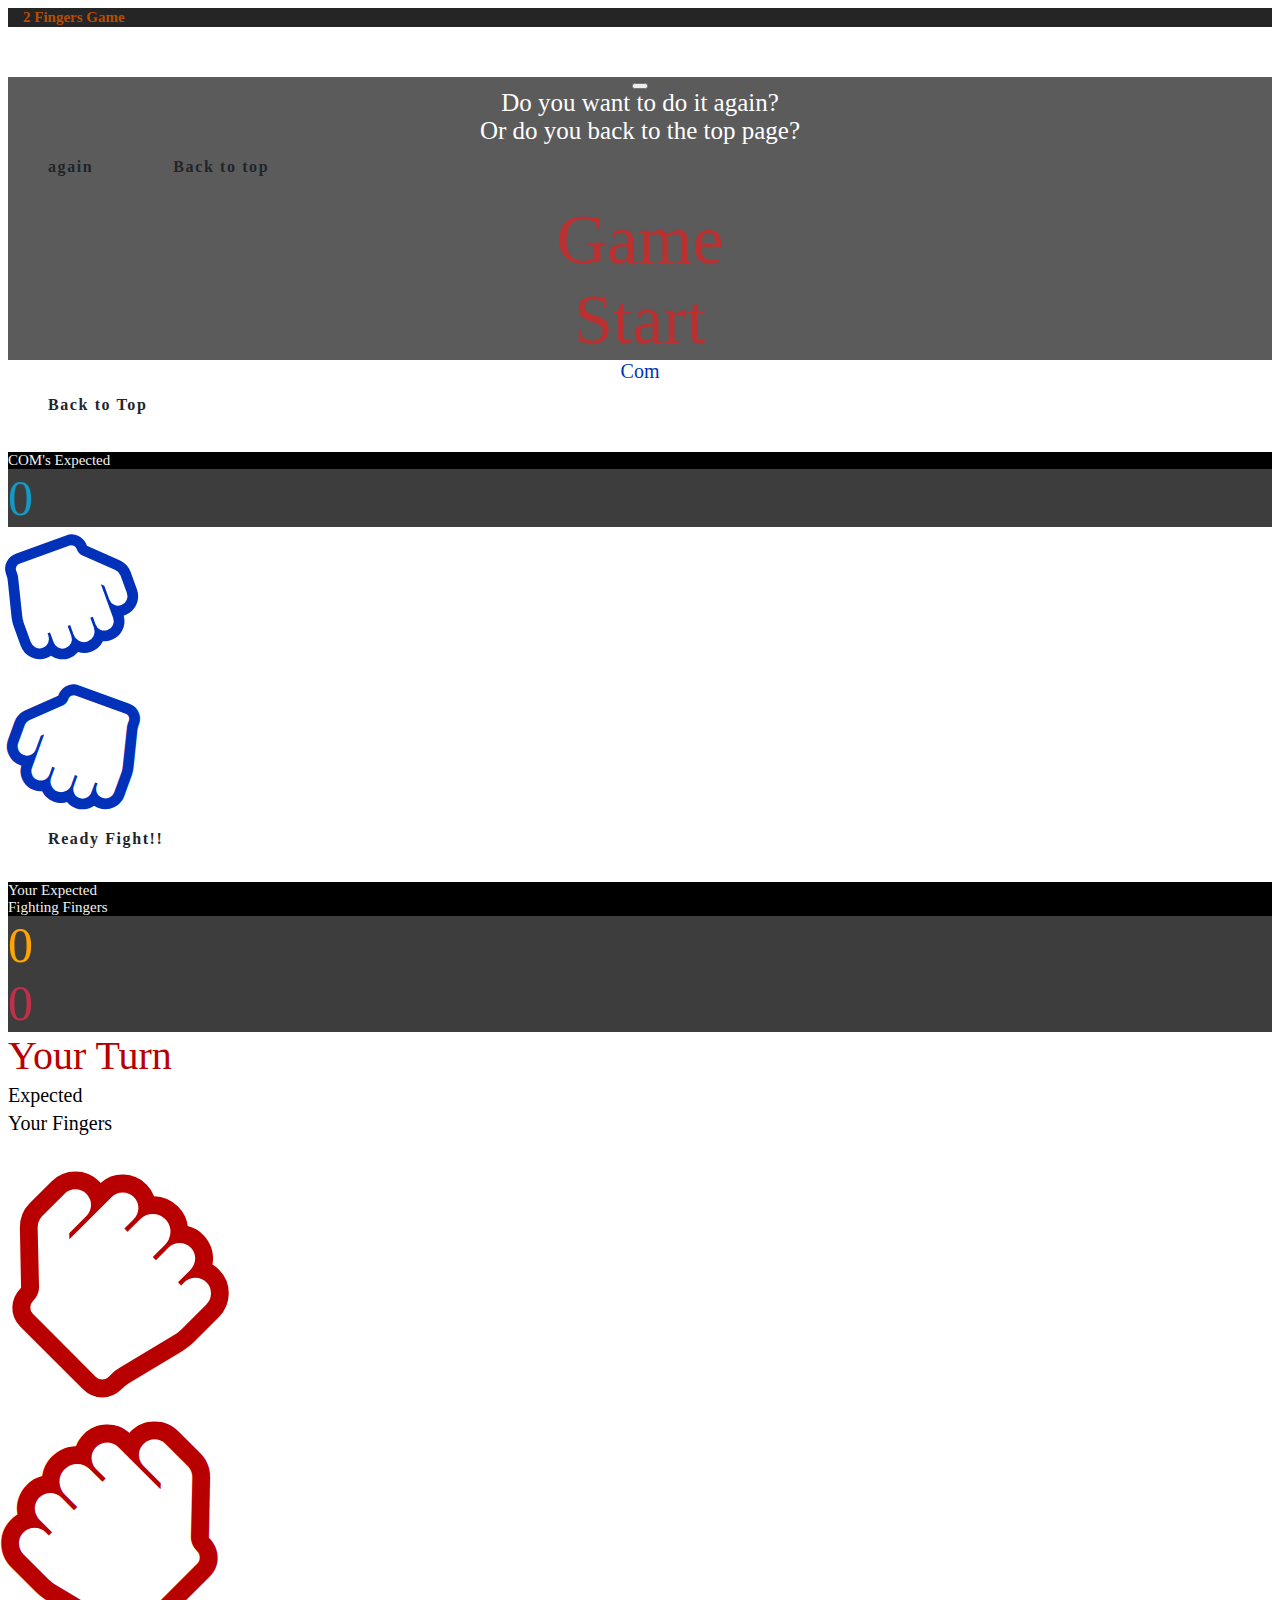
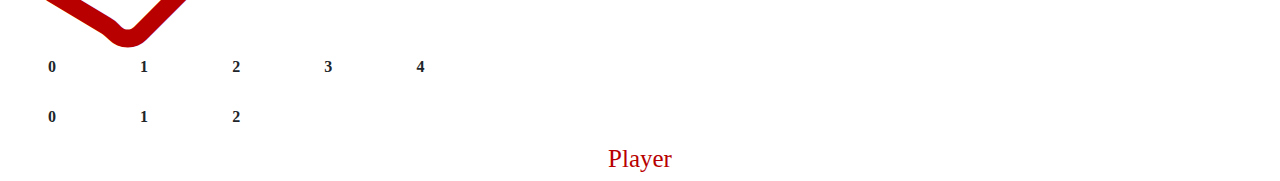
==== commit 62d5a59e: "効果音追加" ====
--- a/HTML/2fingers.html
+++ b/HTML/2fingers.html
@@ -38,12 +38,28 @@
                             </div>
                         </div>
                     </div>
+                    <!-- Modal -->
+                    <button class="btn btn-primary" data-bs-toggle="modal" href="#startModalToggle" role="button" id="startModalButton"></button>
+                    <div class="modal fade" id="startModalToggle" aria-hidden="true" aria-labelledby="startModalToggleLabel" tabindex="-1">
+                        <div class="modal-dialog modal-dialog-centered modal-sm">
+                            <div class="modal-content startContent">
+                                <div class="modal-header">
+                                    <button type="button" class="btn-close" data-bs-dismiss="modal" aria-label="Close" id="modalClose"></button>
+                                </div>
+                                <div class="modal-body gameStarted">
+                                    Game<br>Start
+                                </div>
+                                <div class="modal-footer">
+                                </div>
+                            </div>
+                        </div>
+                    </div>
                 </div>
                 <div class='col-2'>
                     <div class='comName_Common'>Com</div>
                 </div>
                 <div class='col-2 offset-5'>
-                    <a type="button" href="../index.html" class="btn btn-info">Back to Top</a>
+                    <a type="button" href="../index.html" class="btn btn-info backBtn">Back to Top</a>
                 </div>
             </div>
             <div class='row mt-0 comArea_Common'>
--- a/CSS/style.css
+++ b/CSS/style.css
@@ -211,11 +211,18 @@
     color: rgb(0, 121, 36);
 }
 
+.backBtn{
+    font-family: "Arial Black";
+}
+
 #modalButton {
     display: none;
 }
+#startModalButton {
+    display: none;
+}
 .modal-content {
-    background-color: #0000008e;
+    background-color: #000000a4;
 }
 .modal-title {
     color: #ffffff;
@@ -228,11 +235,39 @@
     font-size: 25px;
     text-align: center;
 }
+.modal-header {
+    border: 0;
+    box-shadow: none;
+    background: none;
+    text-align: center;
+}
+.modal-footer {
+    border: 0;
+    box-shadow: none;
+    background: none;
+}
 .modalBtn {
     font-size: 20px;
     text-align: center;
     font-family: "Arial Black";
 }
+.startContent {
+    background-color: #000000a4;
+}
+.gameStarted {
+    color: #bb3030;
+    font-size: 70px;
+    text-align: center;
+    font-family: "Arial Black";
+}
+#modalClose {
+    width: 1px;
+    height: 1px;
+    color: #000000ab;
+    border: 0;
+    box-shadow: none;
+    background: none;
+}
 
 /* ====================================================== */
 /* 2Finger設定 */
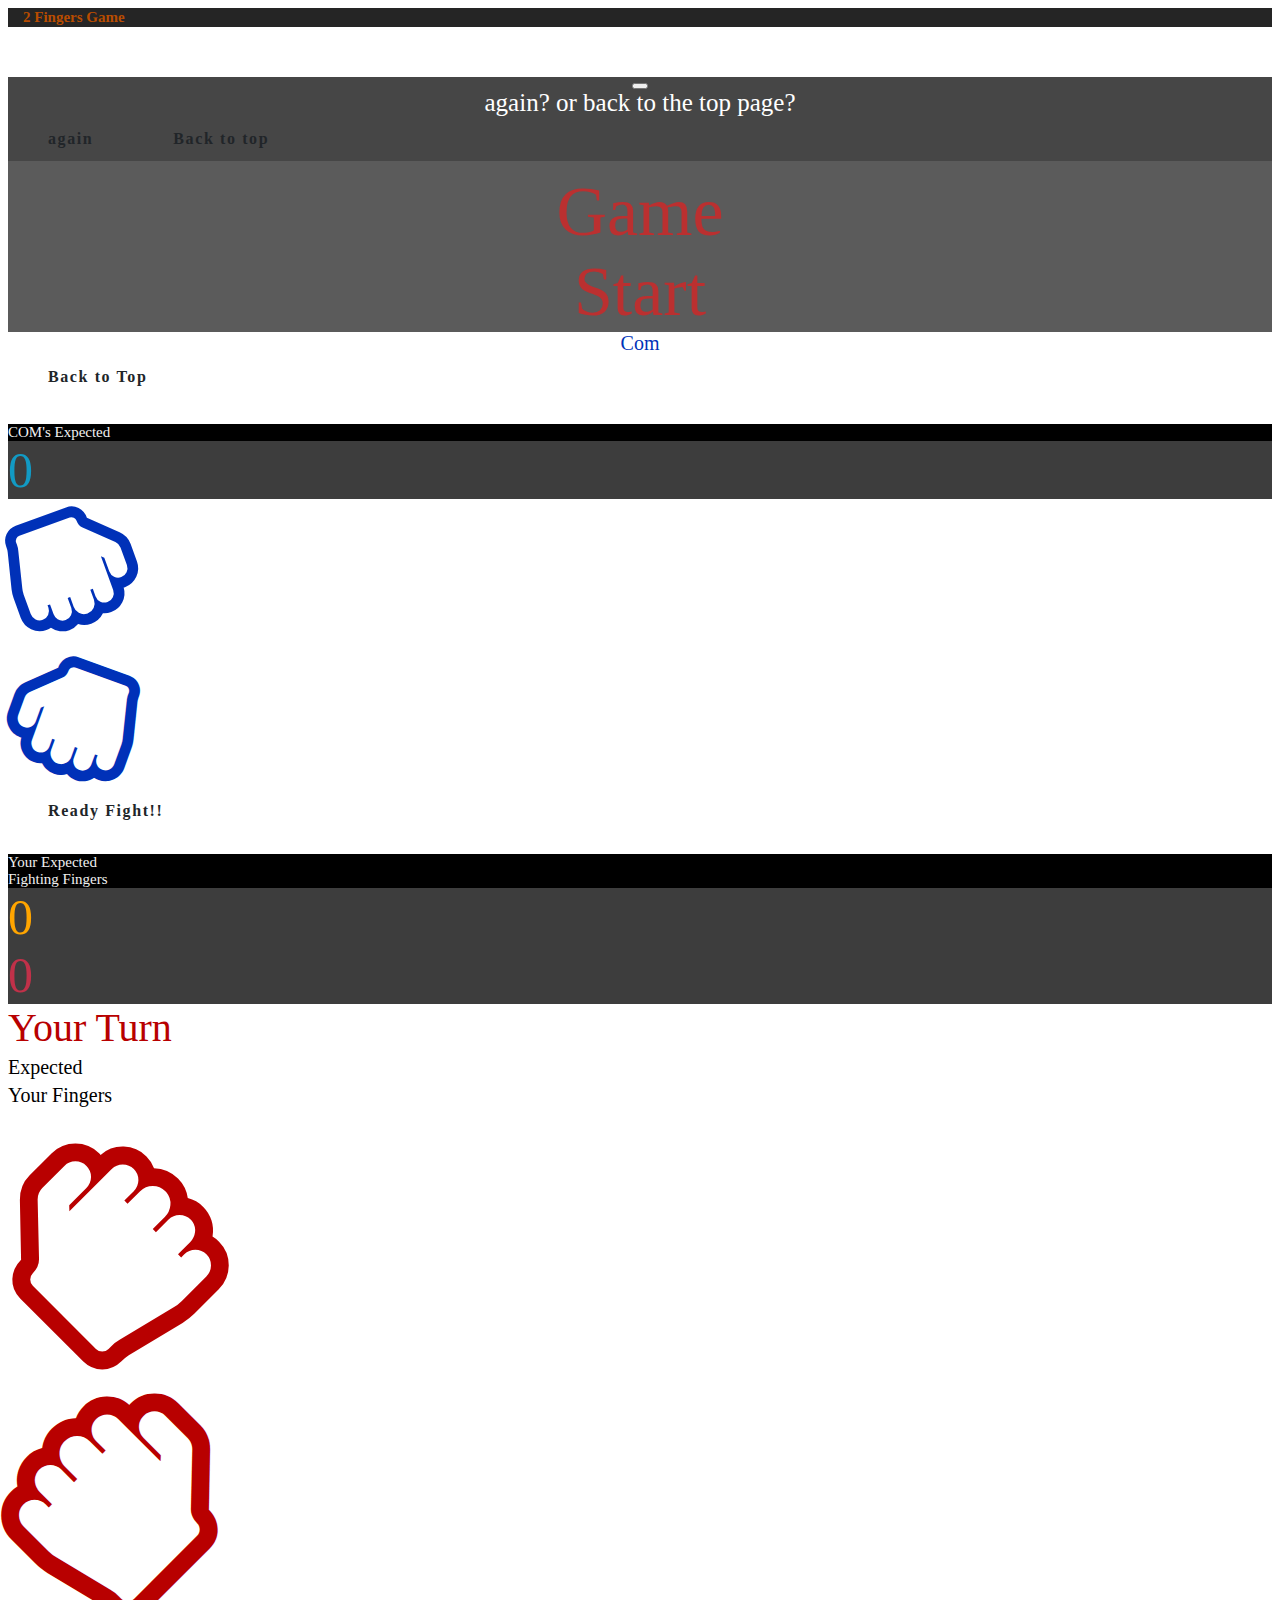
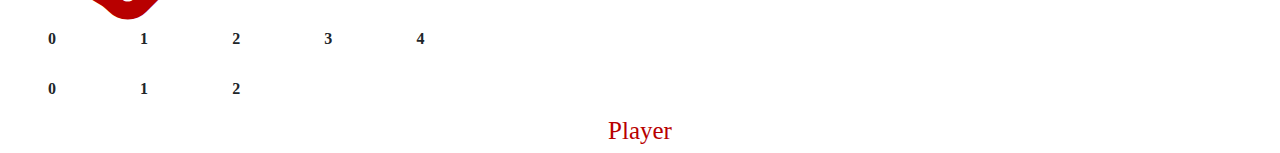
==== commit 1a66ed19: "仕上げ" ====
--- a/HTML/2fingers.html
+++ b/HTML/2fingers.html
@@ -28,8 +28,7 @@
                                     <button type="button" class="btn-close" data-bs-dismiss="modal" aria-label="Close"></button>
                                 </div>
                                 <div class="modal-body">
-                                    Do you want to do it again?<br>
-                                    Or do you back to the top page?
+                                    again? or back to the top page?
                                 </div>
                                 <div class="modal-footer">
                                     <a type="button" href="2fingers.html" class="btn btn-danger modalBtn">again</s>
--- a/CSS/style.css
+++ b/CSS/style.css
@@ -80,7 +80,44 @@
     box-shadow: 0 3px 5px rgba(0, 0, 0, .3);
 }
 
+a.btn--green {
+    font-size : 13px;
+    font-family : "Arial Black";
+    color: #fff;
+    background-color: #23886a;
+    border-bottom: 5px solid #1c553a;
+    z-index: 2;
+    height: 40px;
+}
+a.btn--green:hover {
+    margin-top: 3px;
+    color: #fff;
+    background: #23886a;
+    border-bottom: 2px solid #1c553a;
+}
+a.btn--shadow2 {
+    -webkit-box-shadow: 0 3px 5px rgba(0, 0, 0, .3);
+    box-shadow: 0 3px 5px rgba(0, 0, 0, .3);
+}
+
 .fingerSizeInTop {
+    font-size: 50px;
+}
+
+.modal-body .thumbsCheck {
+    color: rgb(255, 255, 255);
+    font-size : 70px;
+    font-family : "Arial Black";
+    text-align : center;
+}
+
+.tapHereModalBtn {
+    font-size: 30px;
+    text-align: center;
+    font-family: "Arial Black";
+}
+
+.fingerSizeInTapHere {
     font-size: 50px;
 }
 
@@ -222,7 +259,7 @@
     display: none;
 }
 .modal-content {
-    background-color: #000000a4;
+    background-color: #000000b9;
 }
 .modal-title {
     color: #ffffff;
